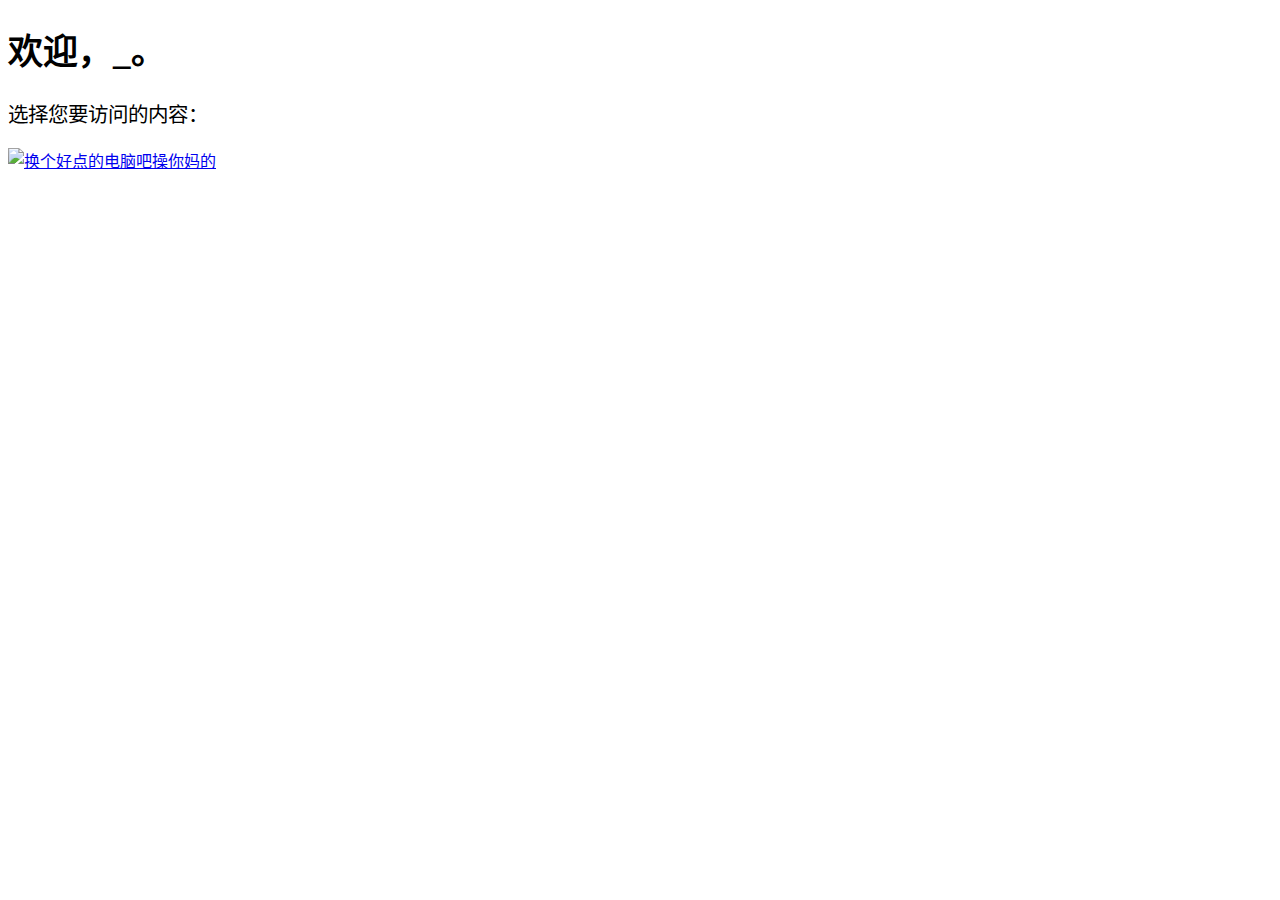
==== index.html @ a38f72dc "Add files via upload" ====
<!DOCTYPE html>
<html lang="zh-CN">
    <head>
        <link rel="stylesheet" type="text/css" href="css/basic.css">
        <style>
            @font-face{
              font-family: "方正特雅宋";
              src:url('./fonts/方正特雅宋.ttf');
            }
            @font-face {
              font-family: "宋体";
                src: url('./fonts/思源宋体.otf');
            }
            @font-face {
             font-family: "楷体";
                src: url('./fonts/楷体.ttf');
            }
            @font-face {
                font-family: "仿宋";
              src: url('./fonts/仿宋.ttf');
            }
        </style>
        <title>
            Welcome to Luoxian's web.
        </title>
        <h1 id="title">欢迎，_。</h1>
    </head>
    <body>
        <p>选择您要访问的内容：</p>
        <a href="collection/collection.html"><img src="https://s2.loli.net/2022/04/14/EgLuqhGPksRZr7e.png" width="25%" height="25%" alt="换个好点的电脑吧操你妈的"></a>
    </body>
---- css/basic.css ----
#title{
    font-family: "楷体";
    text-align:left;
    font-size:35px;
}
p{
    font-family: "仿宋";
    font-size:20.5px;
}
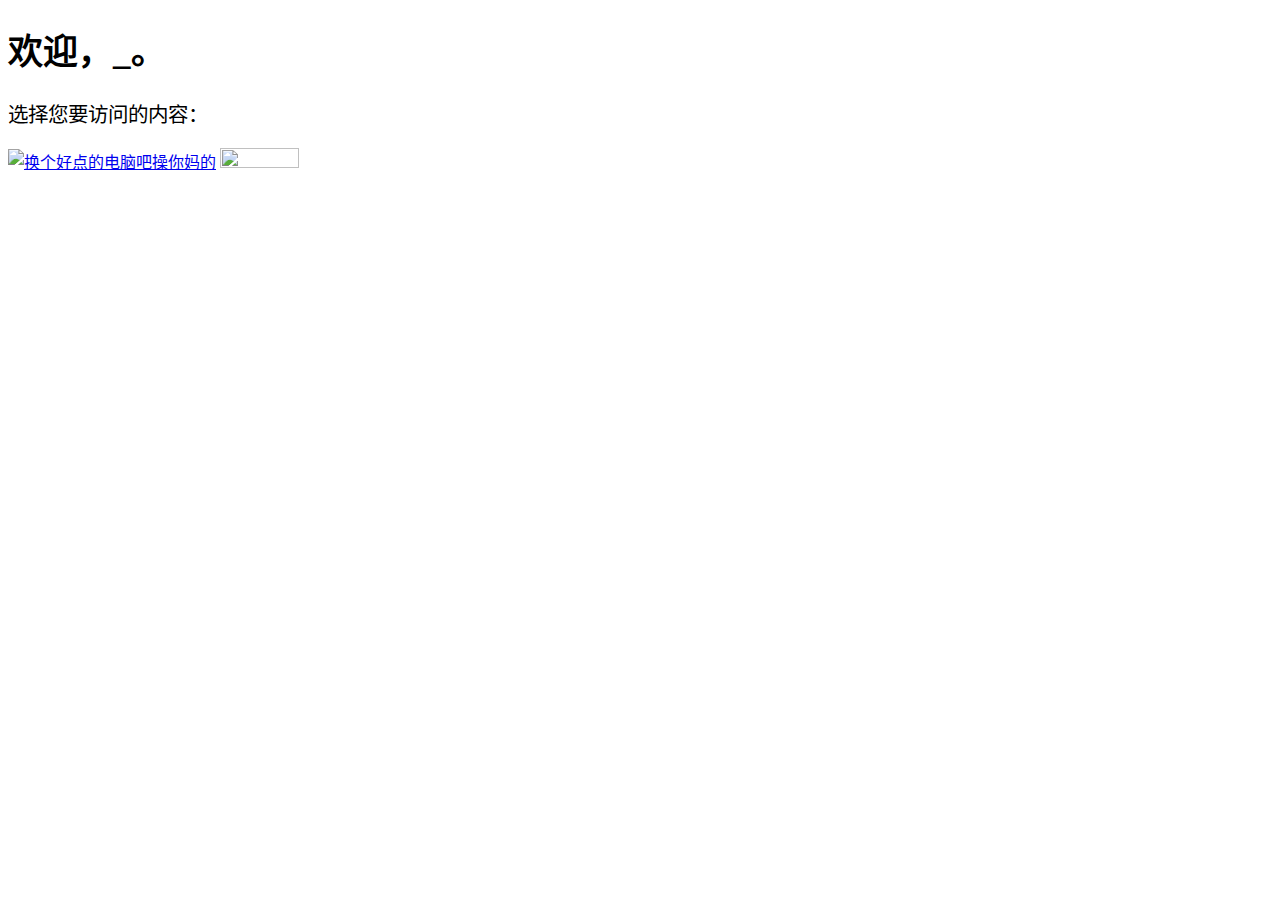
==== commit 0715050c: "Add files via upload" ====
--- a/index.html
+++ b/index.html
@@ -27,5 +27,6 @@
     </head>
     <body>
         <p>选择您要访问的内容：</p>
-        <a href="collection/collection.html"><img src="https://s2.loli.net/2022/04/14/EgLuqhGPksRZr7e.png" width="25%" height="25%" alt="换个好点的电脑吧操你妈的"></a>
+        <a href="collection/collection.html"><img src="https://s2.loli.net/2022/04/14/EgLuqhGPksRZr7e.png" width="25%" height="25%" alt="换个好点的电脑吧操你妈的"  /></a>
+        <a href="musicweb/index.html"><img src="https://s2.loli.net/2022/04/15/1XJEFBQVuRrk4Tv.png" width="25%" height="25%" alt="" /></a>
     </body>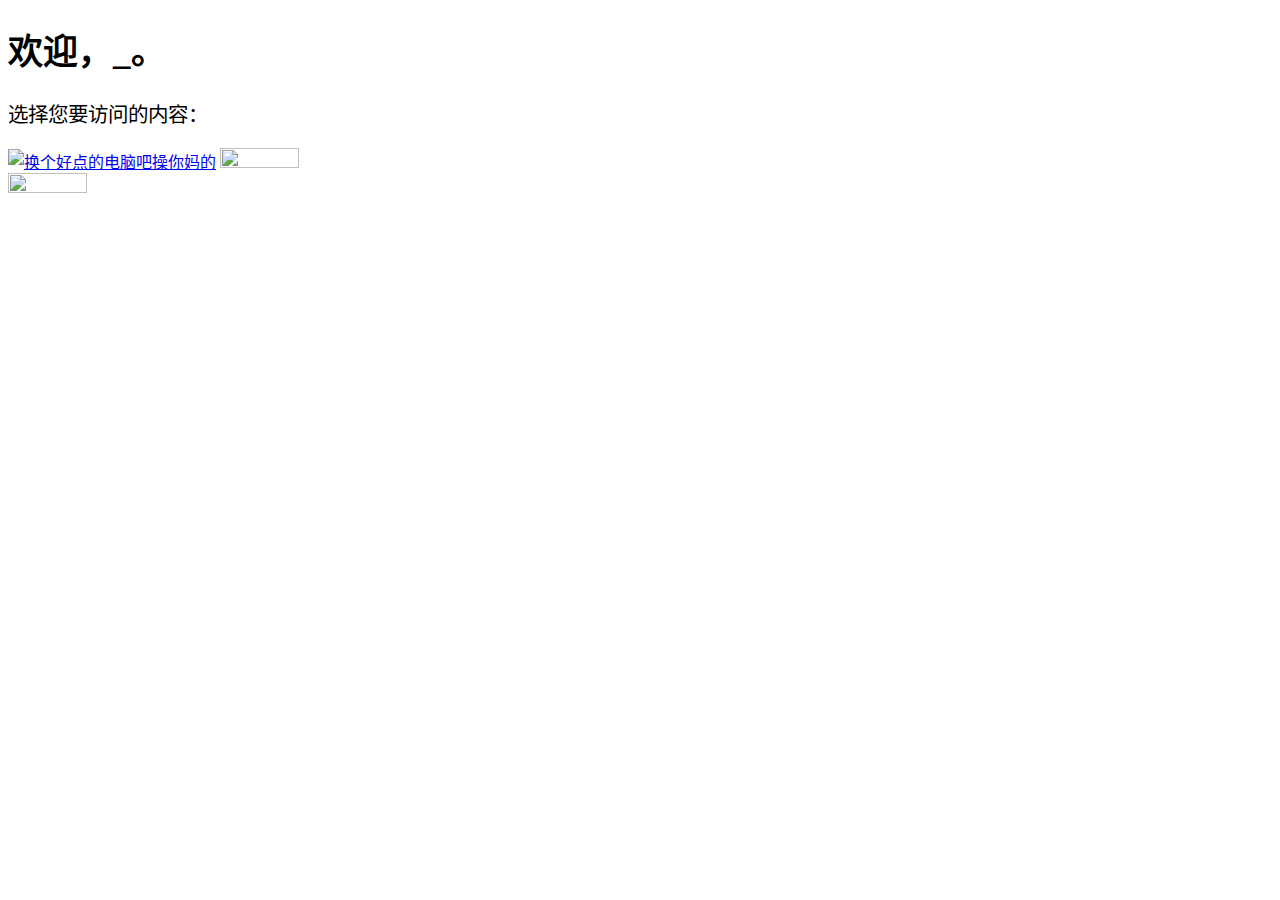
==== commit 4b5ab6d5: "change" ====
--- a/index.html
+++ b/index.html
@@ -1,6 +1,7 @@
 <!DOCTYPE html>
 <html lang="zh-CN">
     <head>
+        <meta charset="UTF-8" />
         <link rel="stylesheet" type="text/css" href="css/basic.css">
         <style>
             @font-face{
@@ -27,6 +28,8 @@
     </head>
     <body>
         <p>选择您要访问的内容：</p>
-        <a href="collection/collection.html"><img src="https://s2.loli.net/2022/04/14/EgLuqhGPksRZr7e.png" width="25%" height="25%" alt="换个好点的电脑吧操你妈的"  /></a>
-        <a href="musicweb/index.html"><img src="https://s2.loli.net/2022/04/15/1XJEFBQVuRrk4Tv.png" width="25%" height="25%" alt="" /></a>
+        <a href="collection/collection.html"><img src="https://luoxiany.gitee.io/images/Buttons/Collectionsshow.png" width="25%" height="25%" alt="换个好点的电脑吧操你妈的"  /></a>
+        <a href="musicweb/index.html"><img src="https://luoxiany.gitee.io/images/Buttons/music.png" width="25%" height="25%" alt="" /></a>
+        <br />
+        <a href="logistic.html"><img src="https://luoxiany.gitee.io/images/Buttons/logistc.png" width="25%" height="25%" alt="" /></a>
     </body>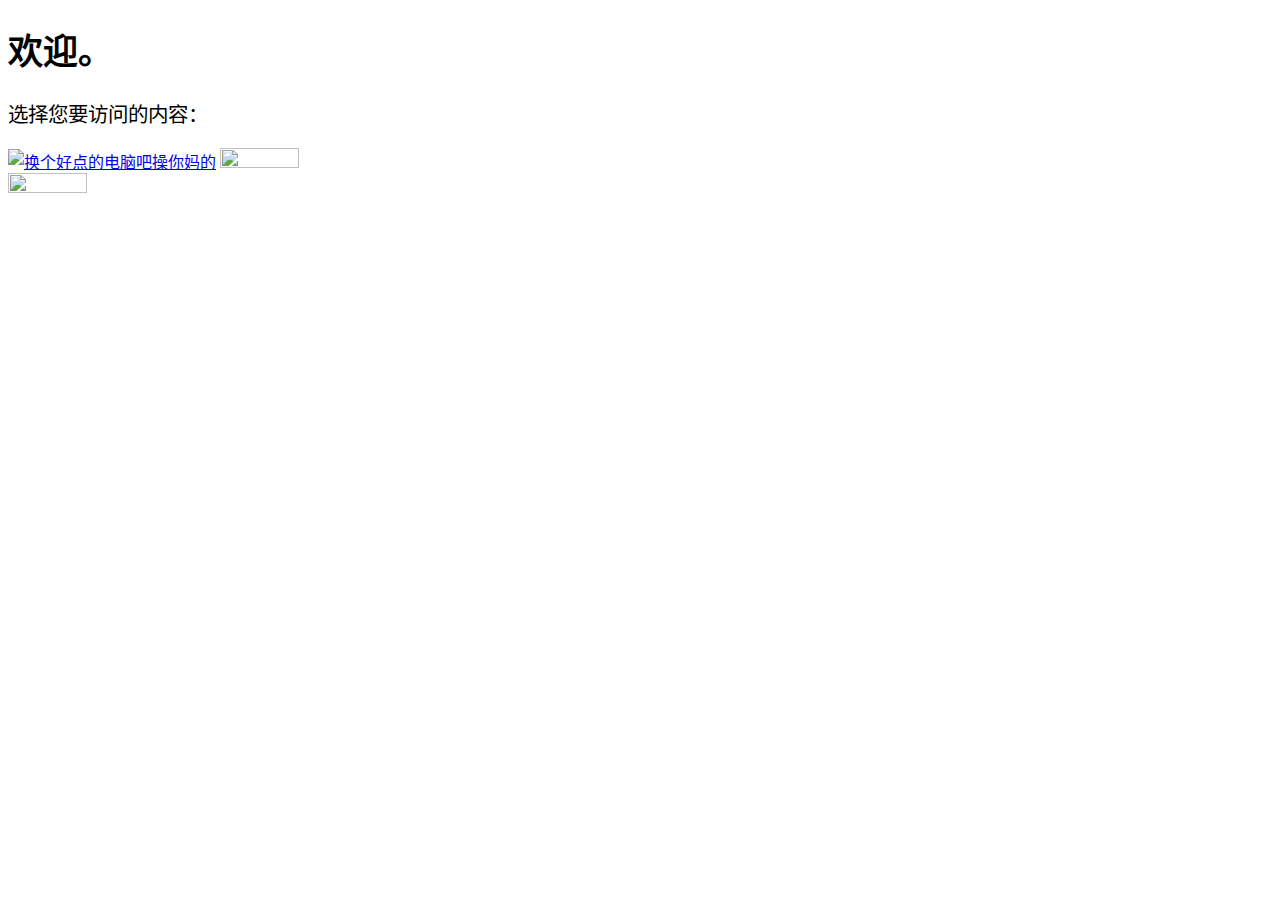
==== commit 8dad4910: "Update index.html" ====
--- a/index.html
+++ b/index.html
@@ -24,12 +24,12 @@
         <title>
             Welcome to Luoxian's web.
         </title>
-        <h1 id="title">欢迎，_。</h1>
+        <h1 id="title">欢迎。</h1>
     </head>
     <body>
         <p>选择您要访问的内容：</p>
         <a href="collection/collection.html"><img src="https://luoxiany.gitee.io/images/Buttons/Collectionsshow.png" width="25%" height="25%" alt="换个好点的电脑吧操你妈的"  /></a>
         <a href="musicweb/index.html"><img src="https://luoxiany.gitee.io/images/Buttons/music.png" width="25%" height="25%" alt="" /></a>
         <br />
-        <a href="logistic.html"><img src="https://luoxiany.gitee.io/images/Buttons/logistc.png" width="25%" height="25%" alt="" /></a>
-    </body>+        <a href="logistic.html"><img src="https://luoxiany.gitee.io/images/Buttons/logistic.png" width="25%" height="25%" alt="" /></a>
+    </body>
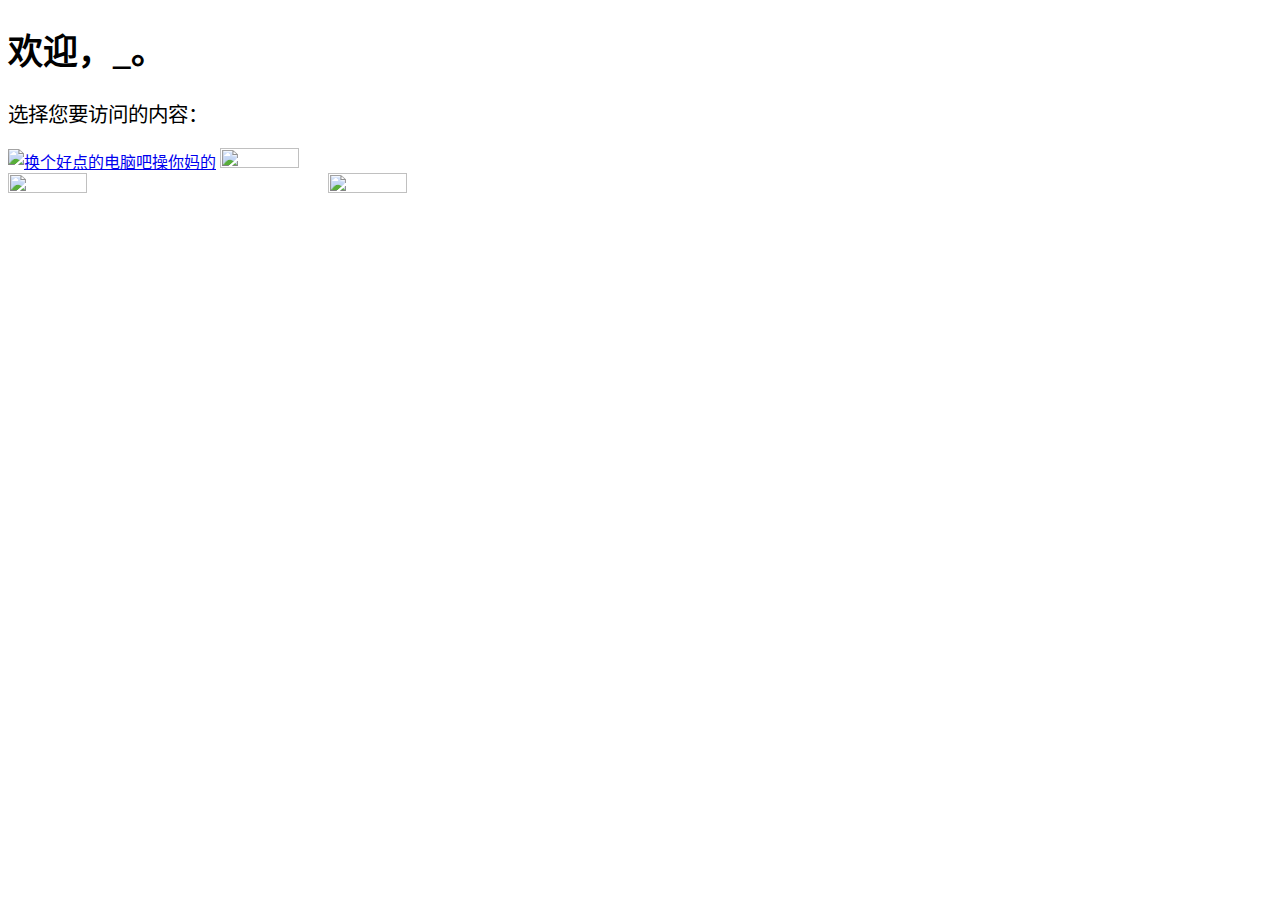
==== commit c540eb2a: "Add button" ====
--- a/index.html
+++ b/index.html
@@ -24,7 +24,7 @@
         <title>
             Welcome to Luoxian's web.
         </title>
-        <h1 id="title">欢迎。</h1>
+        <h1 id="title">欢迎，_。</h1>
     </head>
     <body>
         <p>选择您要访问的内容：</p>
@@ -32,4 +32,5 @@
         <a href="musicweb/index.html"><img src="https://luoxiany.gitee.io/images/Buttons/music.png" width="25%" height="25%" alt="" /></a>
         <br />
         <a href="logistic.html"><img src="https://luoxiany.gitee.io/images/Buttons/logistic.png" width="25%" height="25%" alt="" /></a>
-    </body>
+        <a href="https://ak.hypergryph.com/activity/journey-review"><img src="https://luoxiany.gitee.io/images/Buttons/Special_openness.png" width="25%" height="25%" alt=""  /></a>
+    </body>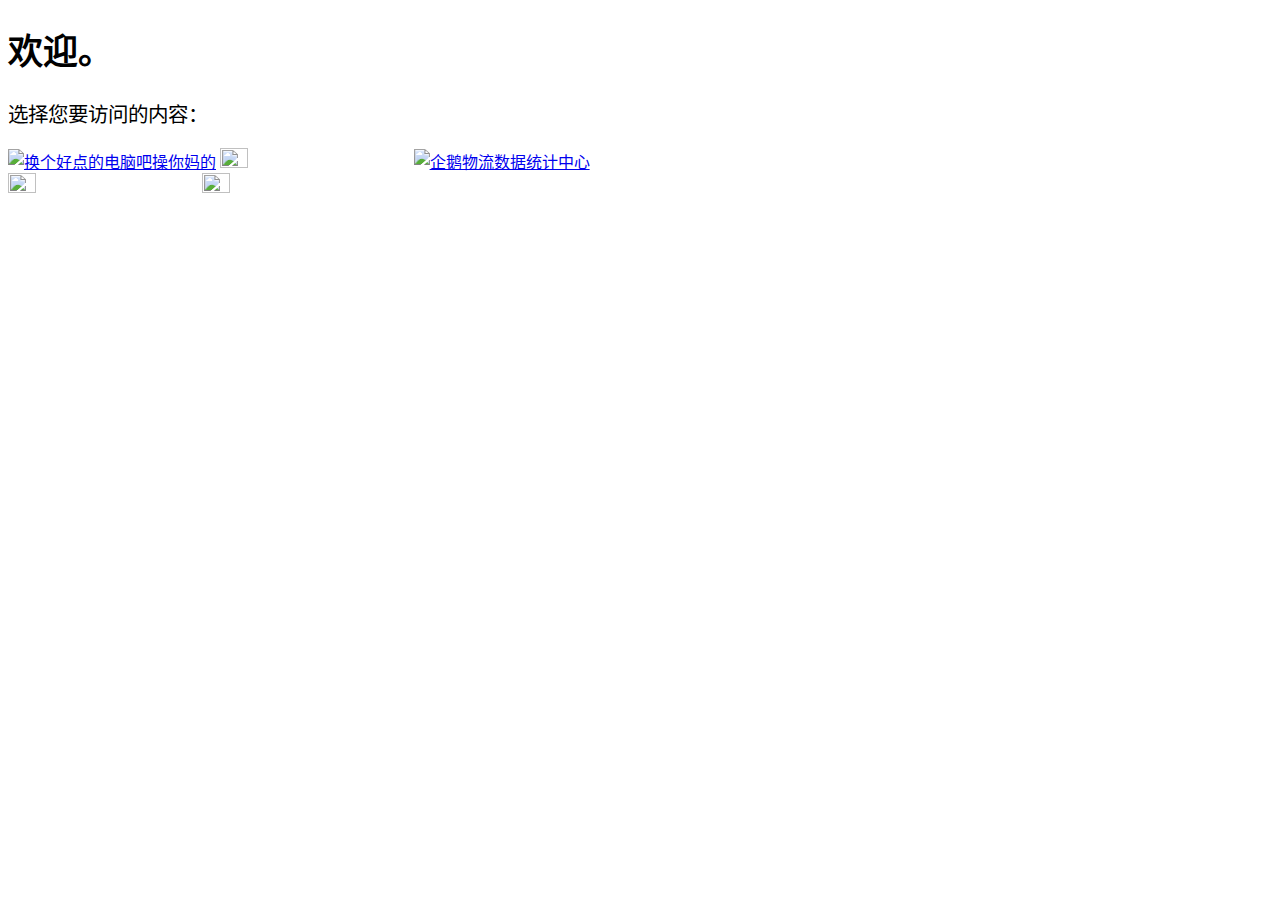
==== commit d71c6f88: "Add files via upload" ====
--- a/index.html
+++ b/index.html
@@ -6,31 +6,32 @@
         <style>
             @font-face{
               font-family: "方正特雅宋";
-              src:url('./fonts/方正特雅宋.ttf');
+              src:url('./fonts/YaSong.ttf');
             }
             @font-face {
               font-family: "宋体";
-                src: url('./fonts/思源宋体.otf');
+                src: url('./fonts/Song.otf');
             }
             @font-face {
              font-family: "楷体";
-                src: url('./fonts/楷体.ttf');
+                src: url('./fonts/Kai.ttf');
             }
             @font-face {
                 font-family: "仿宋";
-              src: url('./fonts/仿宋.ttf');
+              src: url('./fonts/FaSong.ttf');
             }
         </style>
         <title>
             Welcome to Luoxian's web.
         </title>
-        <h1 id="title">欢迎，_。</h1>
+        <h1 id="title">欢迎。</h1>
     </head>
     <body>
         <p>选择您要访问的内容：</p>
-        <a href="collection/collection.html"><img src="https://luoxiany.gitee.io/images/Buttons/Collectionsshow.png" width="25%" height="25%" alt="换个好点的电脑吧操你妈的"  /></a>
-        <a href="musicweb/index.html"><img src="https://luoxiany.gitee.io/images/Buttons/music.png" width="25%" height="25%" alt="" /></a>
+        <a href="collection/collection.html"><img src="https://luoxiany.gitee.io/images/Buttons/Collectionsshow.png" width="15%" height="15%" alt="换个好点的电脑吧操你妈的"  /></a>
+        <a href="musicweb/index.html"><img src="https://luoxiany.gitee.io/images/Buttons/music.png" width="15%" height="15%" alt="" /></a>
+        <a href="https://penguin-stats.cn/"><img src="https://luoxiany.gitee.io/images/Buttons/num.png" width="15%" height="15%" alt="企鹅物流数据统计中心"></a>
         <br />
-        <a href="logistic.html"><img src="https://luoxiany.gitee.io/images/Buttons/logistic.png" width="25%" height="25%" alt="" /></a>
-        <a href="https://ak.hypergryph.com/activity/journey-review"><img src="https://luoxiany.gitee.io/images/Buttons/Special_openness.png" width="25%" height="25%" alt=""  /></a>
+        <a href="logistic.html"><img src="https://luoxiany.gitee.io/images/Buttons/logistic.png" width="15%" height="15%" alt="" /></a>
+        <a href="https://ak.hypergryph.com/activity/journey-review"><img src="https://luoxiany.gitee.io/images/Buttons/Special_openness.png" width="15%" height="15%" alt=""  /></a>
     </body>